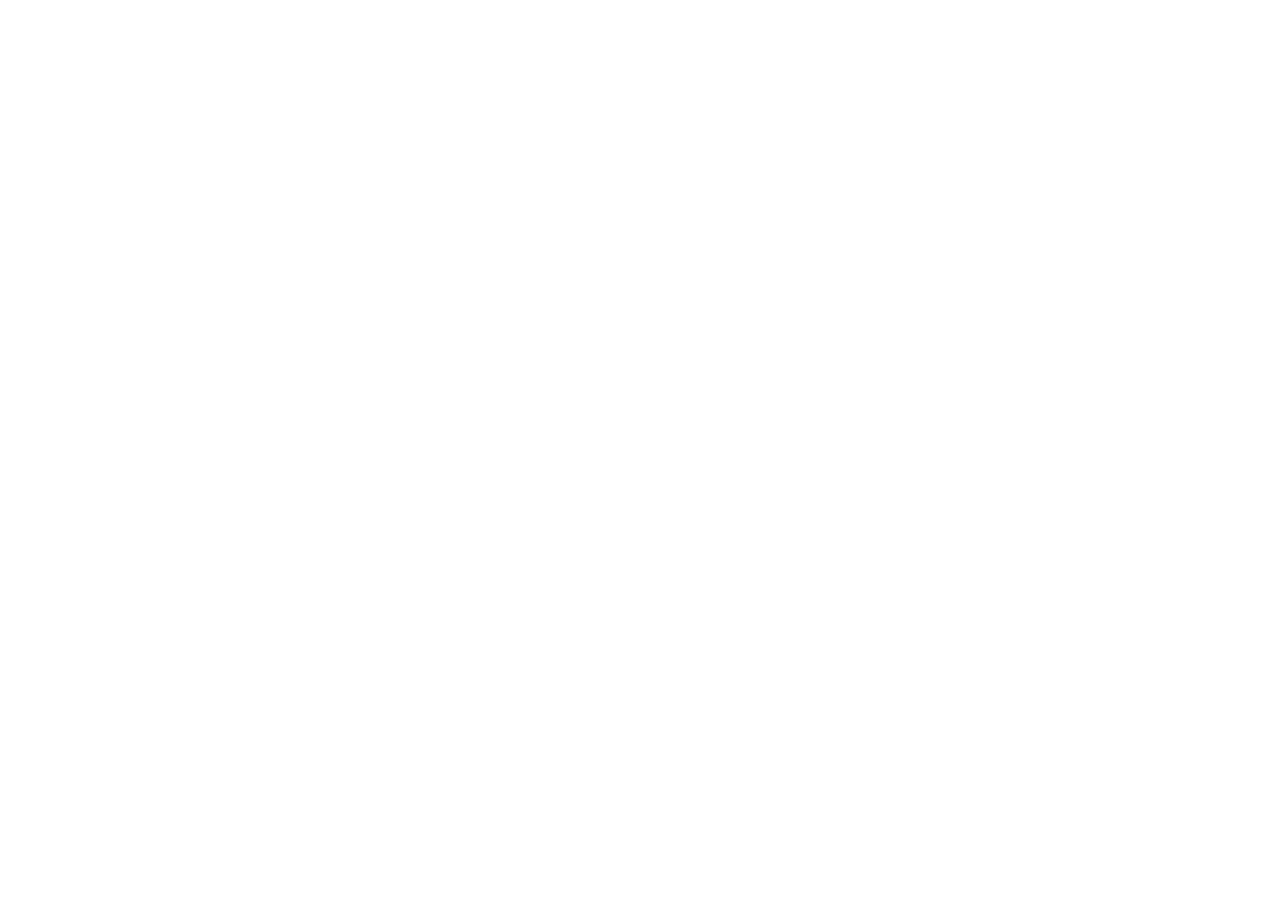
==== src/index.html @ a8bf1392 "Initial commit" ====
<!DOCTYPE html>
<html>
<head>
    <title>Phaser Game</title>
    <script type="text/javascript" src="js/assets/api/phaser.js"></script>
    <script type="text/javascript" src="js/LoadScene.js"></script>
    <script type="text/javascript" src="js/GameScene.js"></script>
    <script type="text/javascript" src="js/TargetResource.js"></script>
    <script type="text/javascript" src="js/GameConfig.js"></script>
    <script type="text/javascript" src="js/PlayerShip.js"></script>
</head>
<body>
</body>
</html>
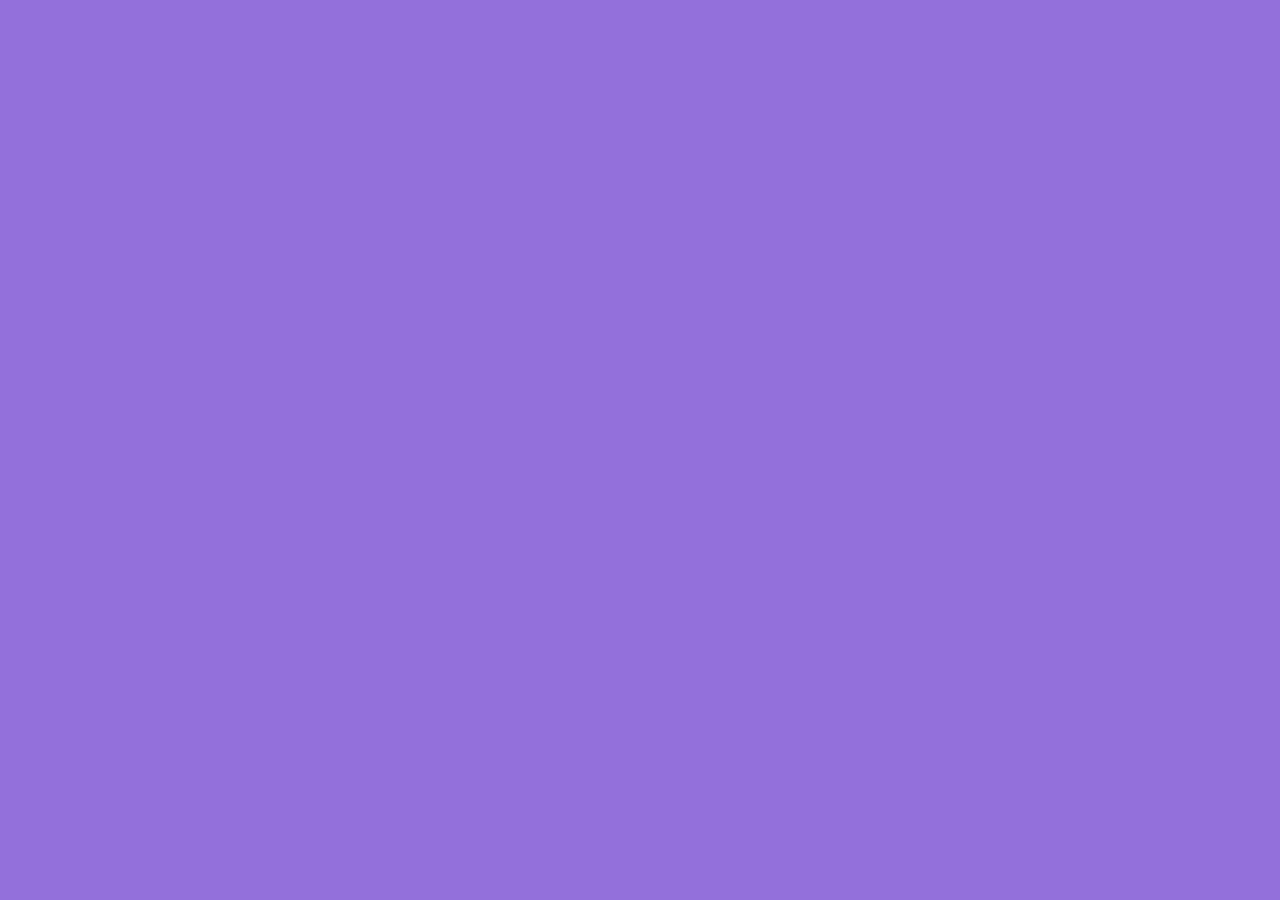
==== commit 712c9a80: "Nov 10 2022" ====
--- a/src/index.html
+++ b/src/index.html
@@ -1,13 +1,18 @@
 <!DOCTYPE html>
-<html>
+<html lang="en">
 <head>
-    <title>Phaser Game</title>
-    <script type="text/javascript" src="js/assets/api/phaser.js"></script>
-    <script type="text/javascript" src="js/LoadScene.js"></script>
+    <meta charset="UTF-8">
+    <title>Name TBD</title>
+    <link rel="stylesheet" href="pageStyles.css">
+    <script type="text/javascript" src="js/api/phaser.js"></script>
+    <script type="text/javascript" src="js/loading/LoadScene.js"></script>
     <script type="text/javascript" src="js/GameScene.js"></script>
     <script type="text/javascript" src="js/TargetResource.js"></script>
-    <script type="text/javascript" src="js/GameConfig.js"></script>
+    <script type="text/javascript" src="js/loading/GameConfig.js"></script>
     <script type="text/javascript" src="js/PlayerShip.js"></script>
+    <script type="text/javascript" src="js/upgrades/UpgradesMenu.js"></script>
+    <script type="text/javascript" src="js/upgrades/PlayerUpgrade.js"></script>
+    <script type="text/javascript" src="js/PlayerData.js"></script>
 </head>
 <body>
 </body>
--- a/src/pageStyles.css
+++ b/src/pageStyles.css
@@ -0,0 +1,5 @@
+body {
+    background: mediumpurple;
+    margin: 0;
+    overflow: hidden;
+}